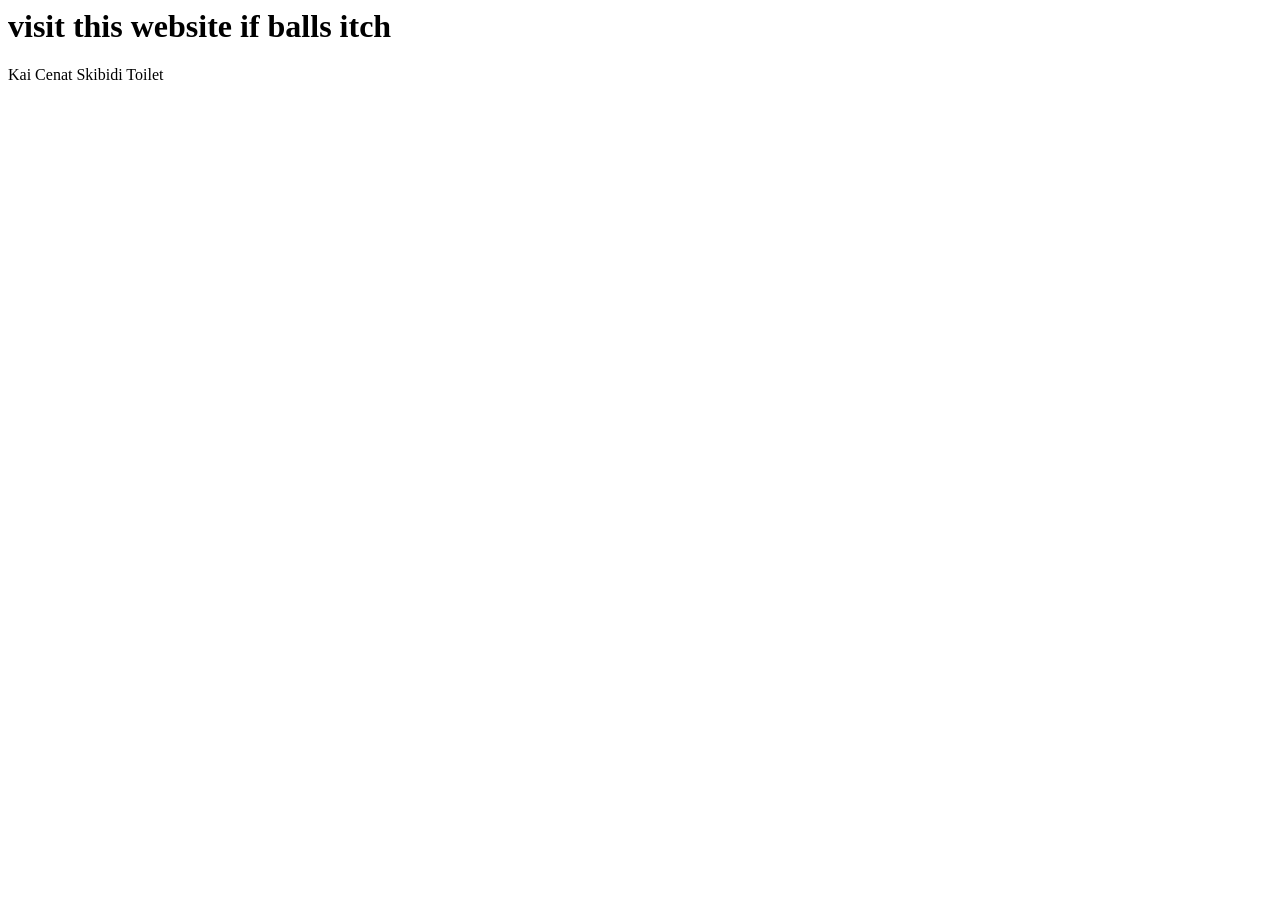
==== public/indexer.html @ 73f1be11 "I just learned about "inside of" aka Encapsulation+Abstraction" ====
<html>
    <head>
        <title>metadata here</title>
    </head>
    <body>
    <h1>visit this website if balls itch</h1>
    Kai Cenat Skibidi Toilet

    <script src="js.js"></script>

    </body>

</html>
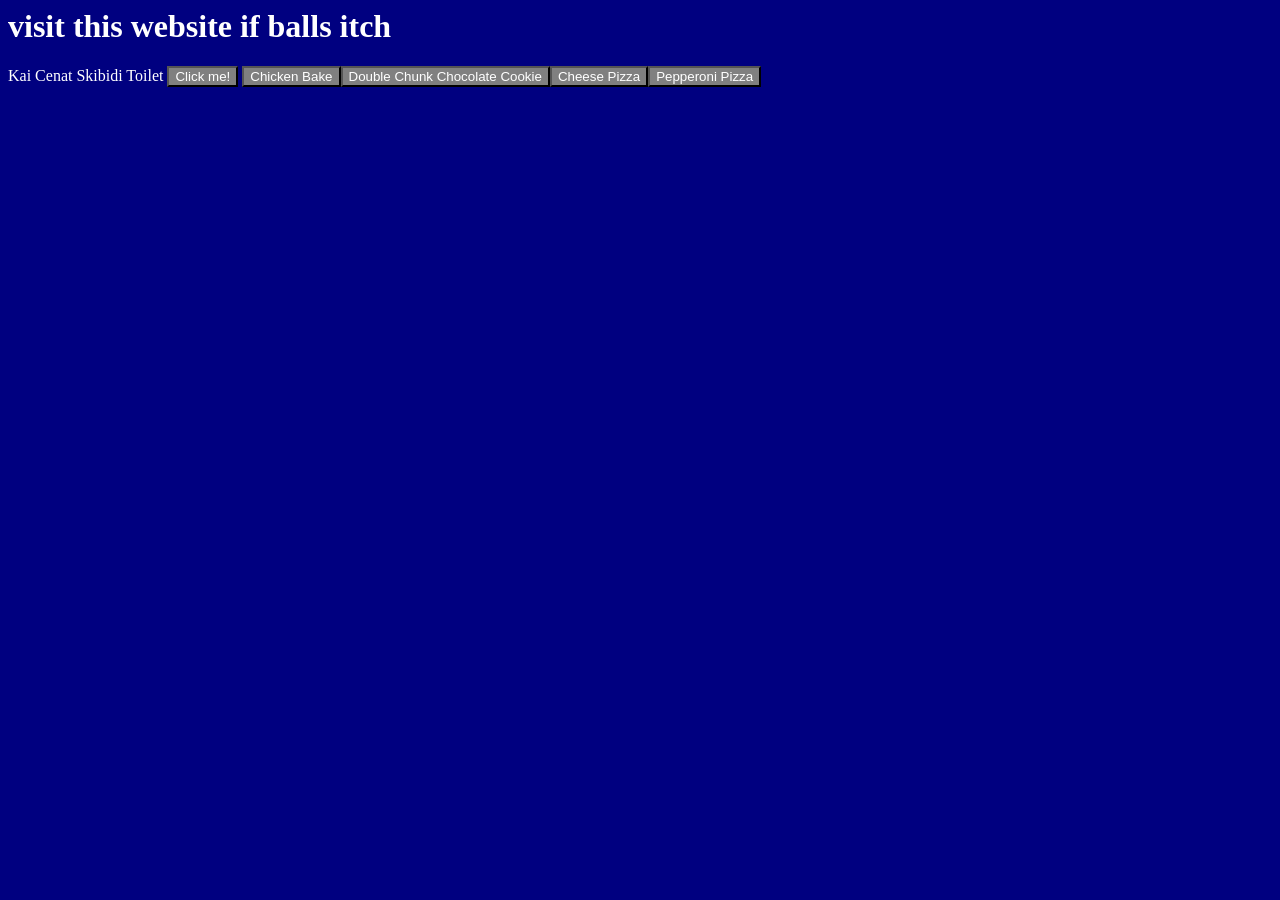
==== commit 0becad66: "making frames for cards" ====
--- a/public/indexer.html
+++ b/public/indexer.html
@@ -1,11 +1,15 @@
 <html>
     <head>
         <title>metadata here</title>
+        <link href="style.css" rel="stylesheet" />
+
+
     </head>
     <body>
     <h1>visit this website if balls itch</h1>
     Kai Cenat Skibidi Toilet
 
+    <button id="myButton">Click me!</button>
     <script src="js.js"></script>
 
     </body>
--- a/public/style.css
+++ b/public/style.css
@@ -0,0 +1,2 @@
+button{background-color: gray; color: white;}
+body{background-color: navy; color: white;}
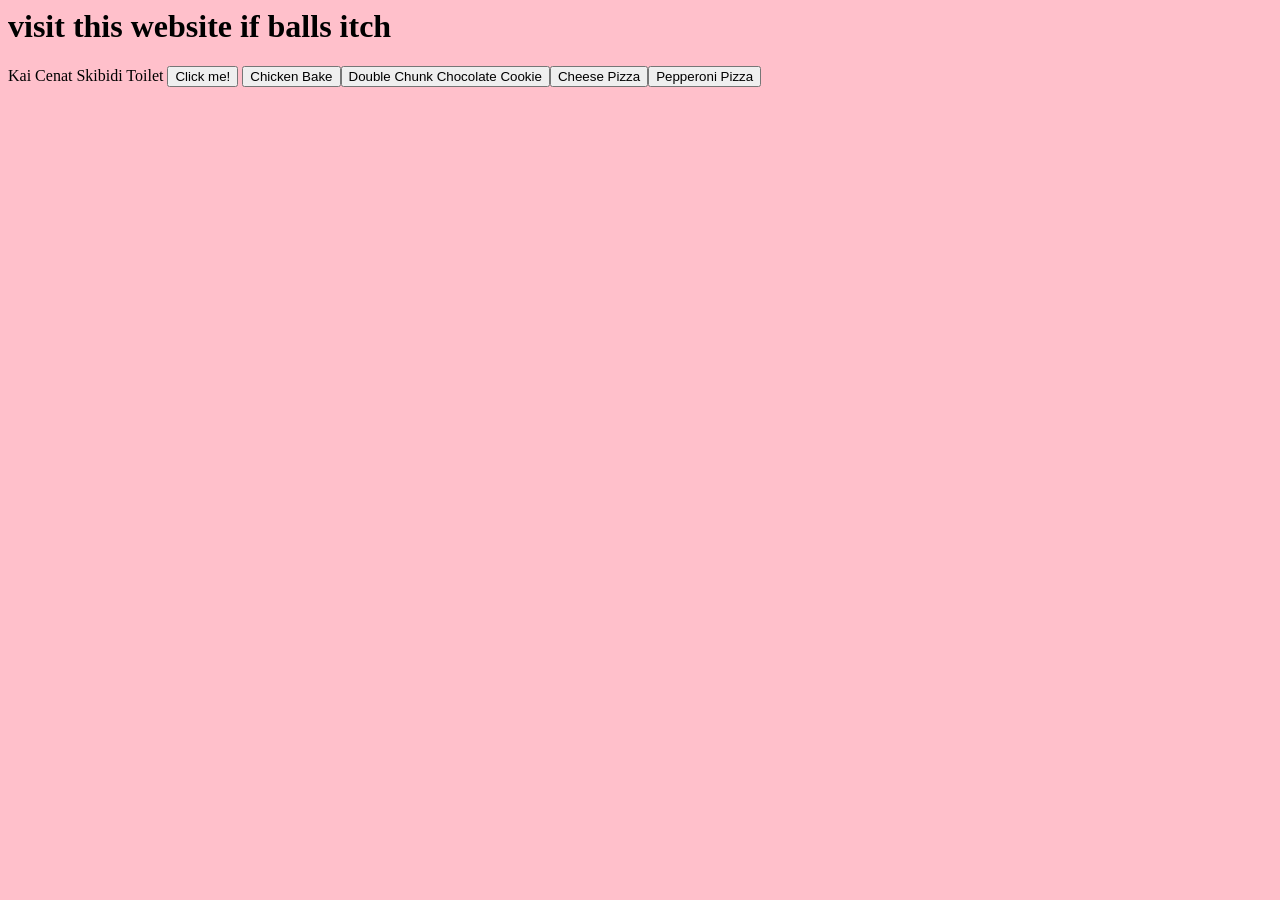
==== commit ca71f1c0: "adding copy to cards" ====
--- a/public/indexer.html
+++ b/public/indexer.html
@@ -11,6 +11,7 @@
 
     <button id="myButton">Click me!</button>
     <script src="js.js"></script>
+    <div id="temp"></div>
 
     </body>
 
--- a/public/style.css
+++ b/public/style.css
@@ -1,2 +1,21 @@
-button{background-color: gray; color: white;}
-body{background-color: navy; color: white;}+body{background-color: pink;}
+body *{
+    display: include-block;
+    position: relative;
+}
+
+.card{
+    background-color: blue;
+    width:10rem;
+    height: 15rem;
+    background-image: url(playing\ cards.svg);
+    background-size:1300%;
+    background-position: -100rem -15rem
+}
+z.card{
+    background-color: green;
+    display: inline-block;
+    position:relative;
+    
+
+}
